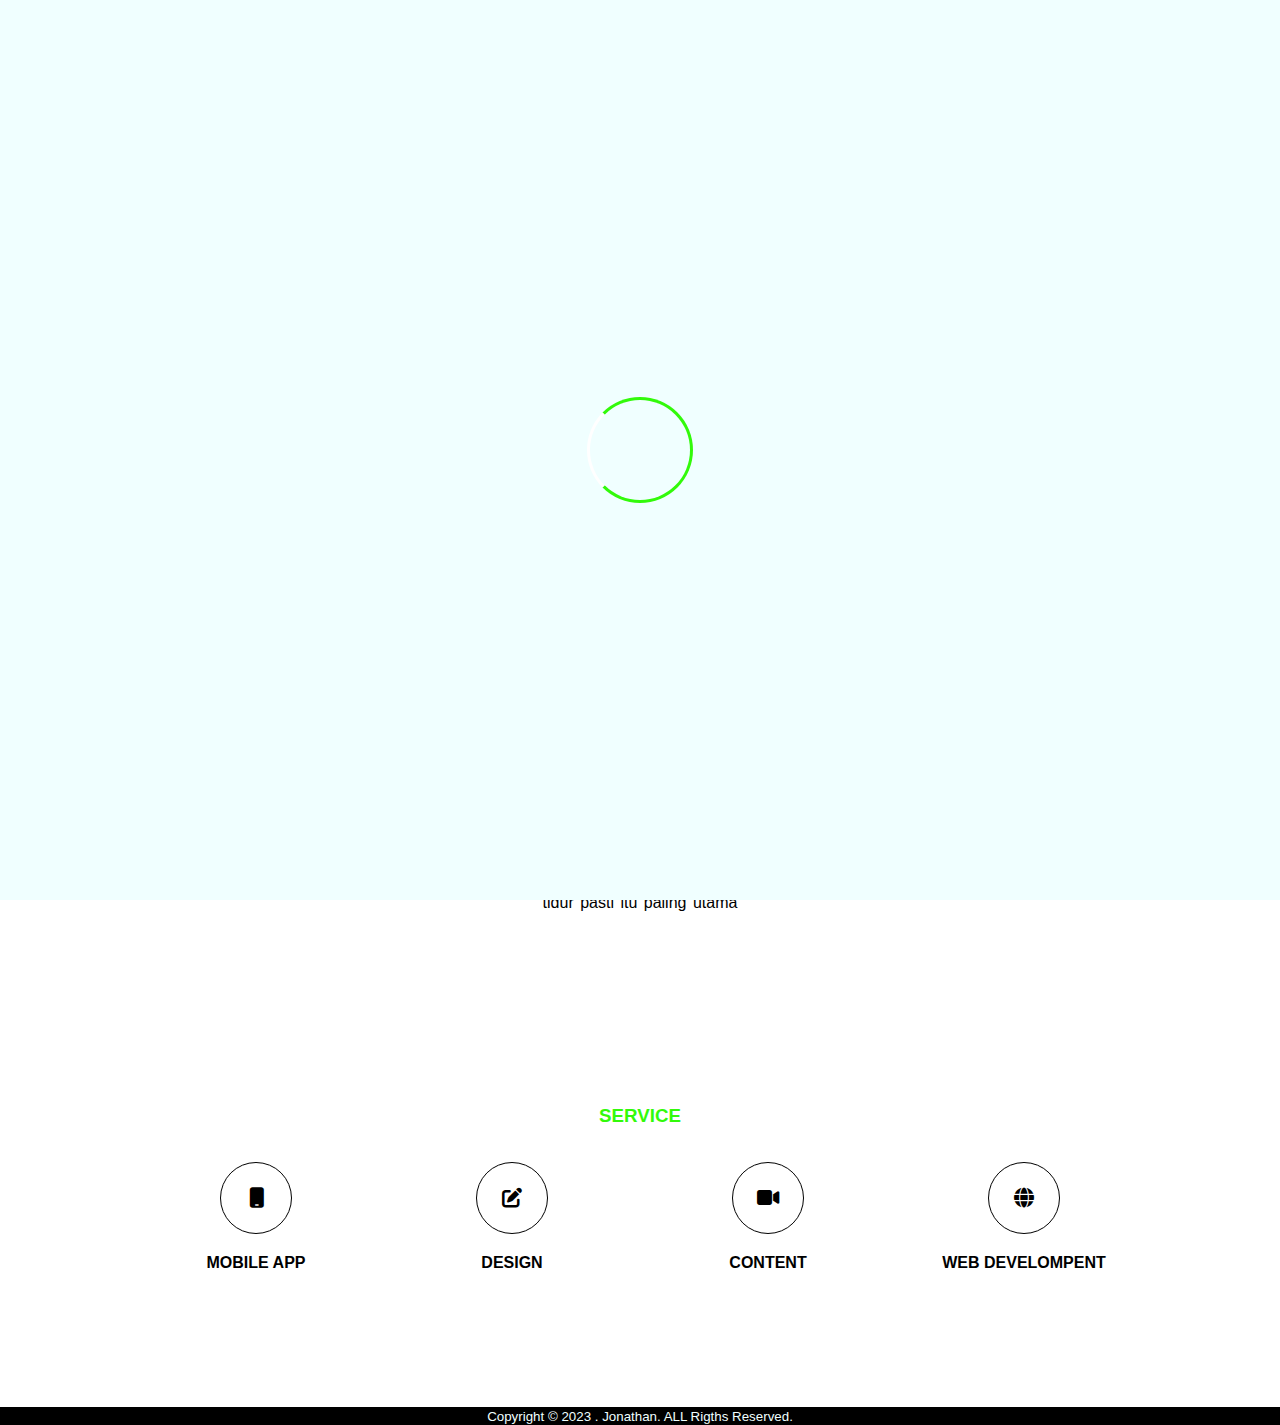
==== index.html @ bb7e960e "Add files via upload" ====
<!DOCTYPE html>
<html>
<head>
	<meta charset="utf-8">
	<meta name="viewport" content="width=device-width, initial-scale=1">
	<title>My Website</title>
	<link rel="stylesheet" type="text/css" href="css/style.css">
	<link rel="stylesheet" href="https://cdnjs.cloudflare.com/ajax/libs/font-awesome/6.4.0/css/all.min.css">
	<script src="https://code.jquery.com/jquery-3.7.0.min.js" integrity="sha256-2Pmvv0kuTBOenSvLm6bvfBSSHrUJ+3A7x6P5Ebd07/g=" crossorigin="anonymous"></script>
</head>
<body>
	<!-- leader -->
	<div class="bg-loader">
		<div class="loader"></div>
	</div>

	<!-- header -->
	<div class="medsos">
		<div class="container">
			<ul>
				<li><a href="#"><i class="fa-brands fa-youtube"></i></a></li>
				<li><a href="#"><i class="fa-brands fa-twitter"></i></a></li>
				<li><a href="#"><i class="fa-brands fa-instagram"></i></a></li>
			</ul>
		</div>
	</div>
	<header>
		<div class="container">
			<h1><a href="index.html">JONATHAN</a></h1>
			<ul>
				<li class="active"><a href="index.ntml">HOME</a></li>
				<li><a href="about.html">ABOUT</a></li>
				<li><a href="service.html">SERVICE</a></li>
				<li><a href="contact.html">CONTACT</a></li>
			</ul>
		</div>
	</header>

	<!-- banner -->
	<section class="banner">
		<h2>WELCOME TO MY WEBSITE</h2>
	</section>

	<!-- about -->
	<section class="about">
		<div class="container">
			<h3>ABOUT</h3>
			<p>Hai, nama ku Jonathan nama lengkap sih Jonathan Rafael Silaban. Aku sekarang masih sekolah maksudnya SMA ehe, hobi ku sih banyak aslinya
			main game, ngedit video, main alat musik biasanya gitar atau ndak keyboard, gambar jarang sih, makan pasti minum pasti apa lagi tidur pasti 
			itu paling utama</p>
		</div>
	</section>

	<!-- service -->
	<section class="service">
		<div class="container">
			<h3>SERVICE</h3>
			<div class="box">
				<div class="col-3">
					<div class="icon"><i class="fa-solid fa-mobile"></i></div>
					<h4>MOBILE APP</h4>
				</div>
				<div class="col-3">
					<div class="icon"><i class="fa-solid fa-edit"></i></div>
					<h4>DESIGN</h4>
				</div>
				<div class="col-3">
					<div class="icon"><i class="fa-solid fa-video"></i></div>
					<h4>CONTENT</h4>
				</div>
				<div class="col-3">
					<div class="icon"><i class="fa-solid fa-globe"></i></div>
					<h4>WEB DEVELOMPENT</h4>
				</div>
			</div>
		</div>
	</section>

	<!-- footer -->
	<footer>
		<div class="container">
			<small>Copyright &copy; 2023 . Jonathan. ALL Rigths Reserved.</small>
		</div>
	</footer>

	
	<script type="text/javascript">
	$(document).ready(function(){
		$(".bg-loader").hide();
		})
	</script>
</body>
</html>
---- css/style.css ----
* {
    padding:0;
    margin:0;
    font-family: sans-serif;
}
a {
    color: inherit;
    text-decoration:none;
}
.medsos {
    padding:5px o;
    background-color: #32FA0A;
}
.medsos ul li {
    display: inline-block;
    color: azure;
    margin-right:10px;
}
.container{
    width:80%;
    margin:0 auto;
}
.container::after {
    content: '';
    display: block;
    clear: both;
}

header h1 {
    float: left;
    padding: 15px 0;
    color: #32FA0A;
}
header ul {
    float: right;
}
header ul li {
    display: inline-block;
}
header ul li a {
    padding: 25px 20px;
    display: inline-block;
}
header ul li a:hover {
    background-color: #32FA0A;
    color: azure;
}
.active {
    background-color:#32FA0A;
    color: black;
}
.banner {
    height: 60vh;
    border: 1px solid;
    background-image: url('../img/banner.jpg');
    background-size: cover;
    position: relative;
    display: flex;
    justify-content: center;
    align-items: center;
}
.banner::after {
    content: '';
    display: block;
    position: absolute;
    top: 0;
    left: 0;
    right: 0;
    bottom: 0;
    background-color: rgba(50, 250, 10, .6);
}
.banner h2 {
    color: azure;
    z-index: 1;
    padding: 20px 25px;
    border: 3px solid  azure;
}
section {
    padding: 50px 0;
}
section h3 {
    text-align: center;
    padding:20px 0;
    color: #32FA0A;
}
.about,
.service {
    padding-bottom: 100px;
}
.about p {
    word-spacing: 2px;
    line-height: 25px;
    margin-bottom: 20px;
    text-align: center;
}
.service {
    text-align: center;

}
.box:after {
    content: '';
    display: block;
    clear: both;
}
.box .col-3 {
    width: 25%;
    padding: 15px;
    box-sizing: border-box;
    text-align: center;
    float: left;
}
.icon {
    width: 70px;
    height: 70px;
    border: 1px solid;
    border-radius: 60%;
    text-align: center;
    line-height: 70px;
    font-size: 20px;
    margin: 0 auto;
}
.box .col-3 h4 {
    margin: 20px 0;
}
footer {
    padding: 0%;
    background-color: #000000;
    color: azure;
    text-align: center;
}
.bg-loader {
    background-color: azure;
    position:fixed;
    top: 0;
    left: 0;
    right: 0;
    bottom: 0;
    z-index: 9999;
    display: flex;
    justify-content: center;
    align-items: center;
}
.bg-loader .loader {
    width: 100px;
    height: 100px;
    border: 3px solid #fff;
    border-radius: 50%;
    border-top-color: #32FA0A;
    border-right-color: #32FA0A;
    border-bottom-color: #32FA0A;
    animation: puterin .8s linier infinite;
}
.label {
    background-color:#32FA0A;
    color: #fff;
}
@keyframes puterin {
    100% {
        transform: rotate(360deg);
    }
}
@media screen and (max-width: 768px){
    .container {
        width: 90%;
    }
    header h1 {
        text-align: center;
        float: none;
    }
    header h1 {
        text-align: center;
        float: none;
    }
    .box .col-3 {
        width: 100%;
        float: none;
        margin-bottom: 20px;
    }
}
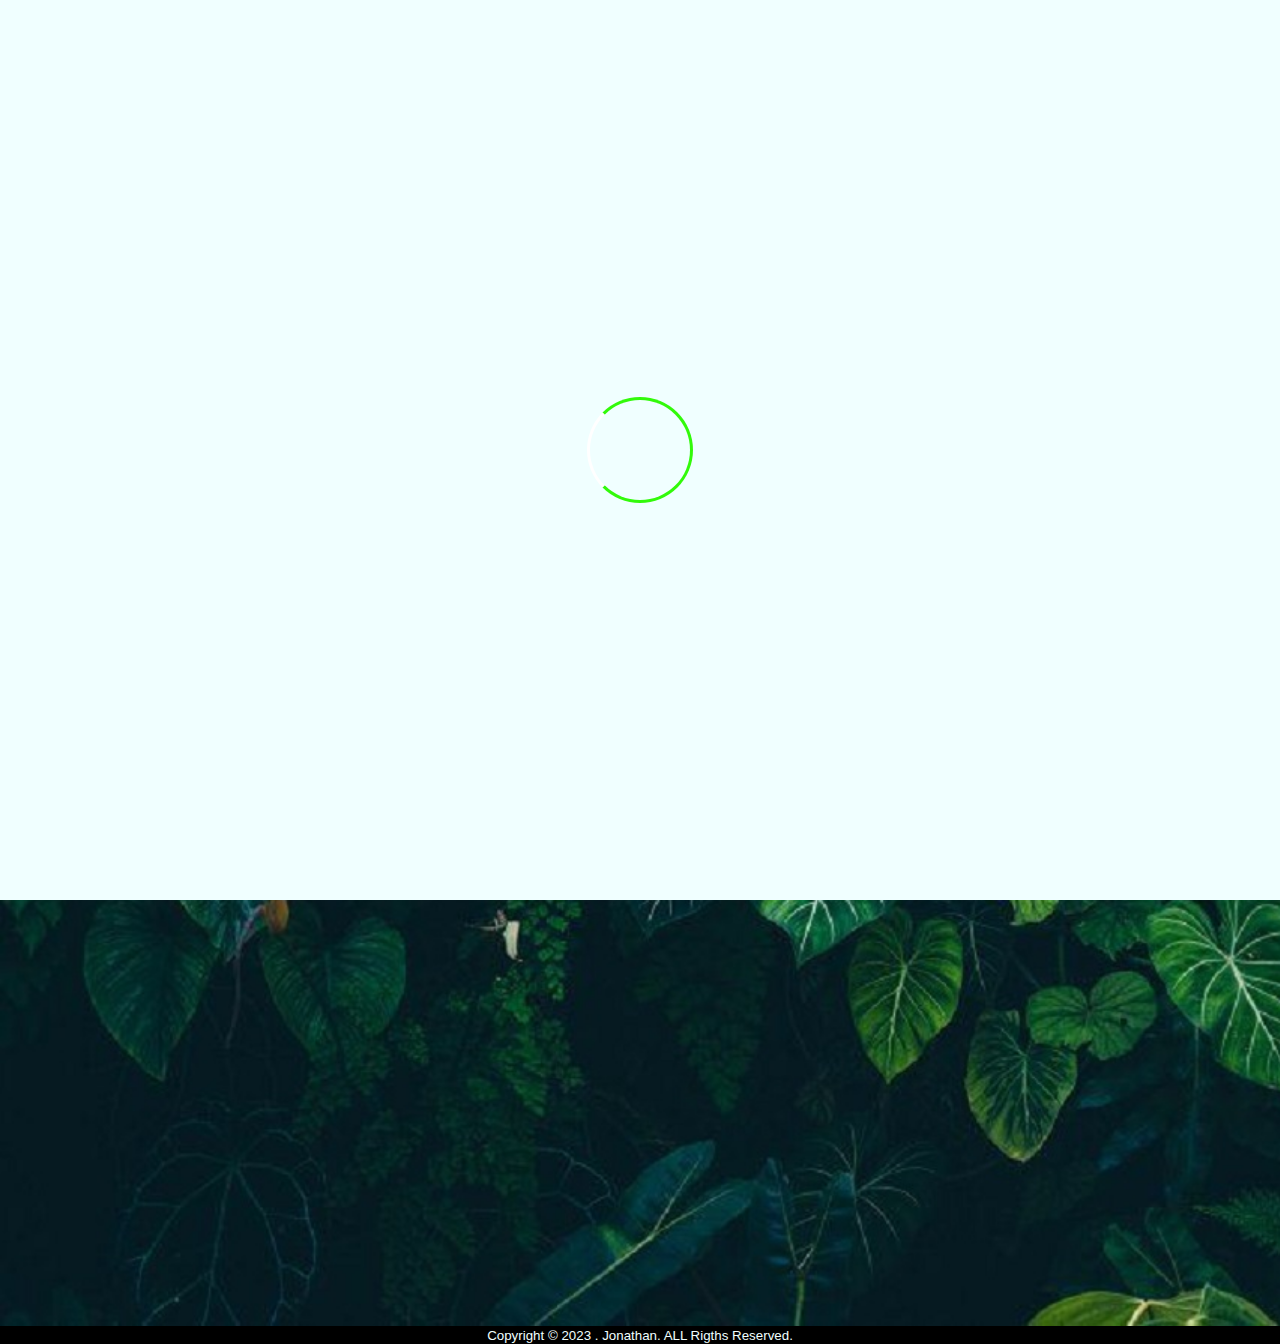
==== commit ab6e97b2: "Add files via upload" ====
--- a/index.html
+++ b/index.html
@@ -18,9 +18,9 @@
 	<div class="medsos">
 		<div class="container">
 			<ul>
-				<li><a href="#"><i class="fa-brands fa-youtube"></i></a></li>
-				<li><a href="#"><i class="fa-brands fa-twitter"></i></a></li>
-				<li><a href="#"><i class="fa-brands fa-instagram"></i></a></li>
+				<li><a href="https://youtube.com/@jonathraflofficial"><i class="fa-brands fa-youtube"></i></a></li>
+				<li><a href="https://twitter.com/MillAthan?t=gUgjh485TZQtQuF89LHqrA&s=09"><i class="fa-brands fa-twitter"></i></a></li>
+				<li><a href="https://www.instagram.com/invites/contact/?i=n2mj8mczucr9&utm_content=myr8fbo"><i class="fa-brands fa-instagram"></i></a></li>
 			</ul>
 		</div>
 	</div>
@@ -41,41 +41,6 @@
 		<h2>WELCOME TO MY WEBSITE</h2>
 	</section>
 
-	<!-- about -->
-	<section class="about">
-		<div class="container">
-			<h3>ABOUT</h3>
-			<p>Hai, nama ku Jonathan nama lengkap sih Jonathan Rafael Silaban. Aku sekarang masih sekolah maksudnya SMA ehe, hobi ku sih banyak aslinya
-			main game, ngedit video, main alat musik biasanya gitar atau ndak keyboard, gambar jarang sih, makan pasti minum pasti apa lagi tidur pasti 
-			itu paling utama</p>
-		</div>
-	</section>
-
-	<!-- service -->
-	<section class="service">
-		<div class="container">
-			<h3>SERVICE</h3>
-			<div class="box">
-				<div class="col-3">
-					<div class="icon"><i class="fa-solid fa-mobile"></i></div>
-					<h4>MOBILE APP</h4>
-				</div>
-				<div class="col-3">
-					<div class="icon"><i class="fa-solid fa-edit"></i></div>
-					<h4>DESIGN</h4>
-				</div>
-				<div class="col-3">
-					<div class="icon"><i class="fa-solid fa-video"></i></div>
-					<h4>CONTENT</h4>
-				</div>
-				<div class="col-3">
-					<div class="icon"><i class="fa-solid fa-globe"></i></div>
-					<h4>WEB DEVELOMPENT</h4>
-				</div>
-			</div>
-		</div>
-	</section>
-
 	<!-- footer -->
 	<footer>
 		<div class="container">
--- a/css/style.css
+++ b/css/style.css
@@ -8,16 +8,16 @@
     text-decoration:none;
 }
 .medsos {
-    padding:5px o;
+    padding:15px 0;
     background-color: #32FA0A;
 }
 .medsos ul li {
     display: inline-block;
     color: azure;
-    margin-right:10px;
+    margin-right:15px;
 }
 .container{
-    width:80%;
+    width:85%;
     margin:0 auto;
 }
 .container::after {
@@ -38,7 +38,7 @@
     display: inline-block;
 }
 header ul li a {
-    padding: 25px 20px;
+    padding: 30px 20px;
     display: inline-block;
 }
 header ul li a:hover {
@@ -50,24 +50,13 @@
     color: black;
 }
 .banner {
-    height: 60vh;
-    border: 1px solid;
+    height: 120vh;
     background-image: url('../img/banner.jpg');
     background-size: cover;
     position: relative;
     display: flex;
     justify-content: center;
     align-items: center;
-}
-.banner::after {
-    content: '';
-    display: block;
-    position: absolute;
-    top: 0;
-    left: 0;
-    right: 0;
-    bottom: 0;
-    background-color: rgba(50, 250, 10, .6);
 }
 .banner h2 {
     color: azure;
@@ -76,7 +65,7 @@
     border: 3px solid  azure;
 }
 section {
-    padding: 50px 0;
+    padding: 60px 0;
 }
 section h3 {
     text-align: center;
